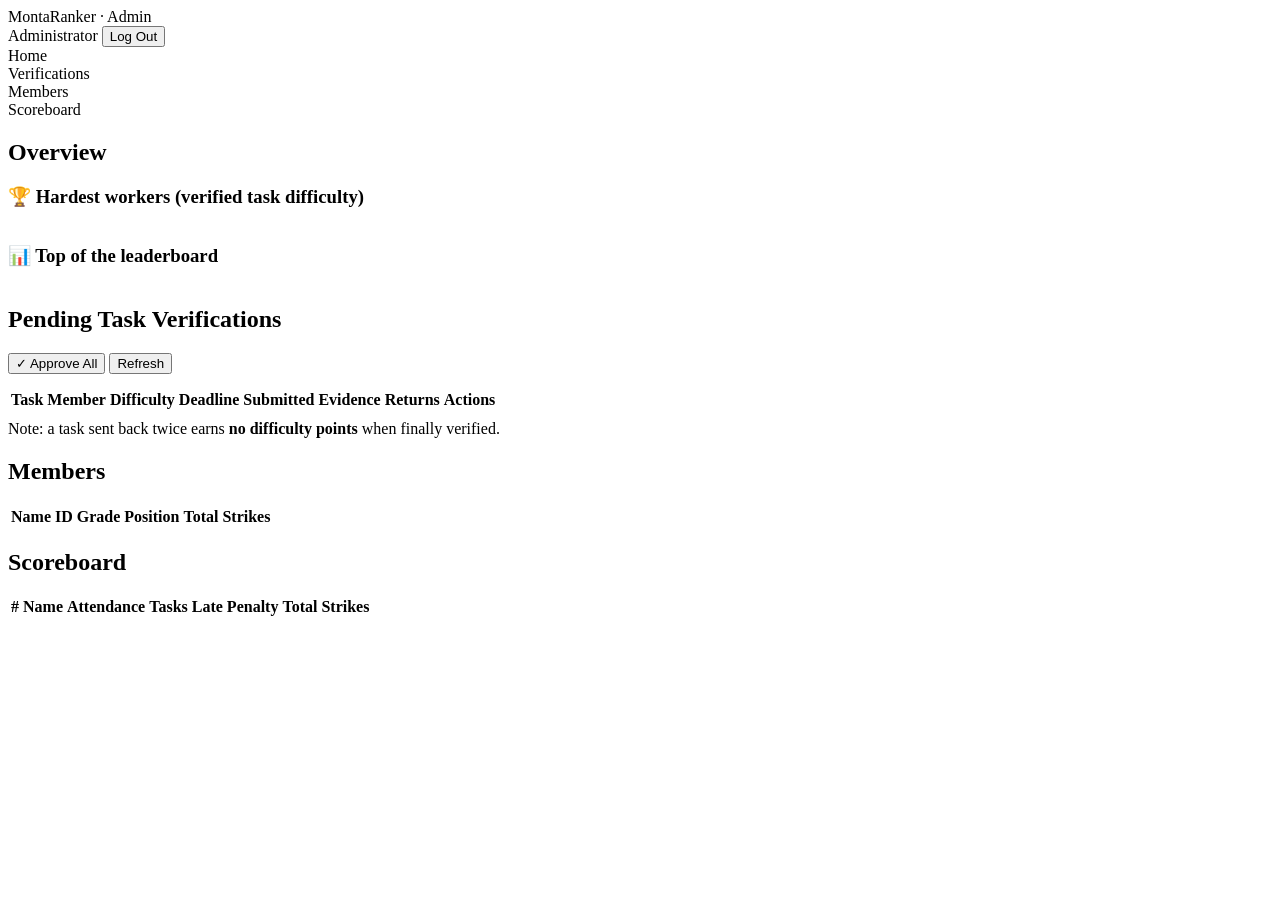
==== public/admin.html @ d0992276 "Latest" ====
<!DOCTYPE html>
<html lang="en">
<head>
<meta charset="utf-8">
<meta name="viewport" content="width=device-width, initial-scale=1">
<title>Admin — MontaRanker</title>
<link rel="stylesheet" href="/styles.css">
</head>
<body>
<div class="topbar">
  <div class="brand">Monta<span>Ranker</span> · Admin</div>
  <div class="right">
    <span class="muted">Administrator</span>
    <button class="secondary small" onclick="logout()">Log Out</button>
  </div>
</div>

<div class="container">
  <div class="tabs">
    <div class="tab active" data-view="home">Home</div>
    <div class="tab" data-view="verify">Verifications</div>
    <div class="tab" data-view="users">Members</div>
    <div class="tab" data-view="scoreboard">Scoreboard</div>
  </div>

  <!-- HOME -->
  <div id="view-home">
    <div class="card">
      <h2>Overview</h2>
      <div class="grid" id="stats"></div>
    </div>
    <div class="row">
      <div class="card">
        <h3>🏆 Hardest workers (verified task difficulty)</h3>
        <table id="hardest"><tbody></tbody></table>
      </div>
      <div class="card">
        <h3>📊 Top of the leaderboard</h3>
        <table id="leaders"><tbody></tbody></table>
      </div>
    </div>
  </div>

  <!-- VERIFICATIONS -->
  <div id="view-verify" class="hidden">
    <div class="card">
      <h2>Pending Task Verifications</h2>
      <div id="verify-msg"></div>
      <div class="btnrow">
        <button class="green" onclick="verifyAll()">✓ Approve All</button>
        <button class="secondary" onclick="loadVerify()">Refresh</button>
      </div>
      <table id="pending" style="margin-top:14px"><thead><tr>
        <th>Task</th><th>Member</th><th>Difficulty</th><th>Deadline</th>
        <th>Submitted</th><th>Evidence</th><th>Returns</th><th>Actions</th>
      </tr></thead><tbody></tbody></table>
      <p class="muted" style="margin-top:8px">Note: a task sent back twice earns
        <b>no difficulty points</b> when finally verified.</p>
    </div>
  </div>

  <!-- USERS -->
  <div id="view-users" class="hidden">
    <div class="card">
      <h2>Members</h2>
      <table id="users"><thead><tr>
        <th>Name</th><th>ID</th><th>Grade</th><th>Position</th>
        <th>Total</th><th>Strikes</th><th></th>
      </tr></thead><tbody></tbody></table>
    </div>
  </div>

  <!-- SCOREBOARD -->
  <div id="view-scoreboard" class="hidden">
    <div class="card">
      <h2>Scoreboard</h2>
      <table id="scoreboard"><thead><tr>
        <th>#</th><th>Name</th><th>Attendance</th><th>Tasks</th>
        <th>Late Penalty</th><th>Total</th><th>Strikes</th>
      </tr></thead><tbody></tbody></table>
    </div>
  </div>
</div>

<script src="/common.js"></script>
<script>
function setMsg(id, text, ok=false) {
  document.getElementById(id).innerHTML =
    text ? `<div class="msg ${ok?'ok':'error'}">${text}</div>` : '';
}

document.querySelectorAll('.tab').forEach(t => t.onclick = () => {
  document.querySelectorAll('.tab').forEach(x => x.classList.remove('active'));
  t.classList.add('active');
  ['home','verify','users','scoreboard'].forEach(v =>
    document.getElementById('view-' + v).classList.add('hidden'));
  document.getElementById('view-' + t.dataset.view).classList.remove('hidden');
  if (t.dataset.view === 'home') loadHome();
  if (t.dataset.view === 'verify') loadVerify();
  if (t.dataset.view === 'users') loadUsers();
  if (t.dataset.view === 'scoreboard') loadScoreboard();
});

(async () => {
  const { data } = await api('/api/me');
  if (!data.user || data.user.role !== 'admin') { location.href = '/'; return; }
  loadHome();
})();

// ---- home ----
async function loadHome() {
  const { data } = await api('/api/admin/home');
  if (!data.stats) return;
  const s = data.stats;
  document.getElementById('stats').innerHTML = `
    <div class="stat"><div class="n">${s.total_users}</div><div class="l">Members</div></div>
    <div class="stat"><div class="n">${s.active}</div><div class="l">Active</div></div>
    <div class="stat"><div class="n">${s.checked_in_now}</div><div class="l">Checked in now</div></div>
    <div class="stat"><div class="n">${s.pending_tasks}</div><div class="l">Tasks to verify</div></div>
    <div class="stat"><div class="n">${s.total_strikes}</div><div class="l">Total strikes</div></div>`;
  document.querySelector('#hardest tbody').innerHTML =
    (data.hardest_workers || []).map((h,i) =>
      `<tr><td>${i+1}</td><td>${esc(h.full_name)}</td><td><b>${h.difficulty}</b> diff pts</td></tr>`
    ).join('') || '<tr><td class="muted">No data.</td></tr>';
  document.querySelector('#leaders tbody').innerHTML =
    (data.leaders || []).map((h,i) =>
      `<tr><td>${i+1}</td><td class="${strikeClass(h.strikes)}">${esc(h.full_name)}</td><td><b>${h.total.toFixed(2)}</b></td></tr>`
    ).join('') || '<tr><td class="muted">No data.</td></tr>';
}

// ---- verifications ----
async function loadVerify() {
  const { data } = await api('/api/admin/pending');
  const tb = document.querySelector('#pending tbody');
  tb.innerHTML = (data.tasks || []).map(t => `
    <tr>
      <td>${esc(t.name)}</td>
      <td>${esc(t.assignee_name)}</td>
      <td>${t.difficulty}</td>
      <td>${fmtDate(t.deadline)}</td>
      <td>${fmtDate(t.submitted_at)}</td>
      <td>${t.evidence?`<span class="evidence-link" onclick='viewEvidence(${JSON.stringify(t.evidence)},${JSON.stringify(t.evidence_type||"")})'>view</span>`:'—'}</td>
      <td>${t.return_count}${t.return_count>=2?' <span class="muted">(no diff pts)</span>':''}</td>
      <td>
        <button class="small green" onclick="verifyTask(${t.id})">Approve</button>
        <button class="small secondary" onclick="returnTask(${t.id})">Send back</button>
      </td>
    </tr>`).join('') || '<tr><td colspan="8" class="muted">Nothing awaiting verification.</td></tr>';
}

function viewEvidence(url, mime) { showModal('<h3>Evidence</h3>' + mediaPreview(url, mime)); }

async function verifyTask(id) {
  const { ok, data } = await api('/api/admin/verify', { task_id: id });
  if (!ok) return setMsg('verify-msg', data.error);
  loadVerify();
}
async function returnTask(id) {
  const { ok, data } = await api('/api/admin/return', { task_id: id });
  if (!ok) return setMsg('verify-msg', data.error);
  setMsg('verify-msg', 'Task sent back to the member.', true);
  loadVerify();
}
async function verifyAll() {
  const { ok, data } = await api('/api/admin/verify-all', {});
  if (!ok) return setMsg('verify-msg', data.error);
  setMsg('verify-msg', 'All pending tasks approved.', true);
  loadVerify();
}

// ---- users ----
async function loadUsers() {
  const { data } = await api('/api/admin/users');
  const tb = document.querySelector('#users tbody');
  tb.innerHTML = (data.users || []).map(u => `
    <tr>
      <td class="${strikeClass(u.strikes)}">${esc(u.full_name)}${u.kicked?' <span class="badge returned">removed</span>':''}</td>
      <td>${esc(u.student_id)}</td>
      <td>${esc(u.grade)}</td>
      <td>${u.officer_position?`<span class="badge officer">${esc(u.officer_position)}</span>`:'<span class="muted">Member</span>'}</td>
      <td><b>${u.total.toFixed(2)}</b></td>
      <td>${u.strikes>0?'⚠️ '+u.strikes:'0'}</td>
      <td><button class="small secondary" onclick="openUser(${u.id})">View</button></td>
    </tr>`).join('') || '<tr><td colspan="7" class="muted">No members yet.</td></tr>';
}

async function openUser(id) {
  const { data } = await api('/api/admin/users/' + id);
  if (!data.user) return;
  const u = data.user;
  const att = (data.attendance || []).map(a => `
    <tr>
      <td>${fmtDate(a.check_in)}</td>
      <td>${a.check_out?fmtDate(a.check_out):'<span class="badge submitted">open</span>'}</td>
      <td>${a.hours!=null?a.hours.toFixed(2):'—'}</td>
      <td>${a.photo?`<img class="thumb" src="/uploads/${a.photo}" onclick="showModal('<img src=\\'/uploads/${a.photo}\\'>')">`:'<span class="muted">no photo</span>'}</td>
    </tr>`).join('') || '<tr><td colspan="4" class="muted">No attendance.</td></tr>';

  const tasks = (data.tasks || []).map(t => `
    <tr>
      <td>${esc(t.name)}</td>
      <td>${t.difficulty}</td>
      <td><span class="badge ${t.status}">${t.status}</span>${t.return_count?` (${t.return_count}×)`:''}</td>
      <td>${t.evidence?`<span class="evidence-link" onclick='viewEvidence(${JSON.stringify(t.evidence)},${JSON.stringify(t.evidence_type||"")})'>evidence</span>`:'—'}</td>
    </tr>`).join('') || '<tr><td colspan="4" class="muted">No tasks.</td></tr>';

  const activity = (data.activity || []).map(a =>
    `<li>${fmtDate(a.when)} — ${esc(a.what)}</li>`).join('') ||
    '<li class="muted">No recent activity.</li>';

  const strikes = (data.strikes || []).map(s =>
    `<li>${fmtDate(s.created_at)} — ${esc(s.reason)}</li>`).join('') ||
    '<li class="muted">No strikes.</li>';

  showModal(`
    <h2 class="${strikeClass(u.strikes)}">${esc(u.full_name)}</h2>
    <p class="muted">ID ${esc(u.student_id)} · Grade ${esc(u.grade)} ·
      ${u.officer_position?esc(u.officer_position):'Member'} ·
      <b>${u.strikes}</b> strike(s)${u.kicked?' · <b style="color:var(--red)">REMOVED</b>':''}</p>
    <div class="grid" style="margin:12px 0">
      <div class="stat"><div class="n">${u.total.toFixed(2)}</div><div class="l">Total score</div></div>
      <div class="stat"><div class="n">${u.attendance_score.toFixed(2)}</div><div class="l">Attendance (${u.total_hours}h)</div></div>
      <div class="stat"><div class="n">${u.task_score.toFixed(2)}</div><div class="l">Tasks</div></div>
      <div class="stat"><div class="n">-${u.late_penalty.toFixed(2)}</div><div class="l">Late penalty</div></div>
    </div>

    <div class="btnrow">
      <button class="small" onclick="strike(${u.id})">⚠️ Give Strike</button>
      <button class="small secondary" onclick="unstrike(${u.id})">Remove a Strike</button>
      <button class="small red" onclick="kick(${u.id}, ${u.strikes})" ${u.kicked?'disabled':''}>Kick (3 strikes)</button>
    </div>

    <h3 style="margin-top:18px">Recent activity</h3>
    <ul>${activity}</ul>

    <h3>Attendance photos</h3>
    <table><thead><tr><th>In</th><th>Out</th><th>Hours</th><th>Photo</th></tr></thead>
      <tbody>${att}</tbody></table>

    <h3 style="margin-top:14px">Task completions</h3>
    <table><thead><tr><th>Task</th><th>Diff</th><th>Status</th><th>Evidence</th></tr></thead>
      <tbody>${tasks}</tbody></table>

    <h3 style="margin-top:14px">Strike history</h3>
    <ul>${strikes}</ul>
  `);
}

async function strike(id) {
  const reason = prompt('Reason for the strike (e.g. faking attendance, work not done):', '');
  if (reason === null) return;
  const { ok, data } = await api('/api/admin/strike', { user_id: id, reason });
  if (!ok) return alert(data.error);
  closeModal(); loadUsers(); openUser(id);
}
async function unstrike(id) {
  const { ok, data } = await api('/api/admin/unstrike', { user_id: id });
  if (!ok) return alert(data.error);
  closeModal(); loadUsers(); openUser(id);
}
async function kick(id, strikes) {
  if (strikes < 3) return alert('A member can only be kicked at 3 strikes.');
  if (!confirm('Remove this member from the team?')) return;
  const { ok, data } = await api('/api/admin/kick', { user_id: id });
  if (!ok) return alert(data.error);
  closeModal(); loadUsers();
}

// ---- scoreboard ----
async function loadScoreboard() {
  const { data } = await api('/api/scoreboard');
  const tb = document.querySelector('#scoreboard tbody');
  tb.innerHTML = (data.scoreboard || []).map(r => `
    <tr>
      <td>${r.position}</td>
      <td class="${strikeClass(r.strikes)}">${esc(r.full_name)}
        ${r.officer_position?`<span class="badge officer">${esc(r.officer_position)}</span>`:''}</td>
      <td>${r.attendance_score.toFixed(2)}</td>
      <td>${r.task_score.toFixed(2)}</td>
      <td>${r.late_penalty>0?'-'+r.late_penalty.toFixed(2):'0.00'}</td>
      <td><b>${r.total.toFixed(2)}</b></td>
      <td>${r.strikes>0?'⚠️ '+r.strikes:'—'}</td>
    </tr>`).join('') || '<tr><td colspan="7" class="muted">No members yet.</td></tr>';
}
</script>
</body>
</html>
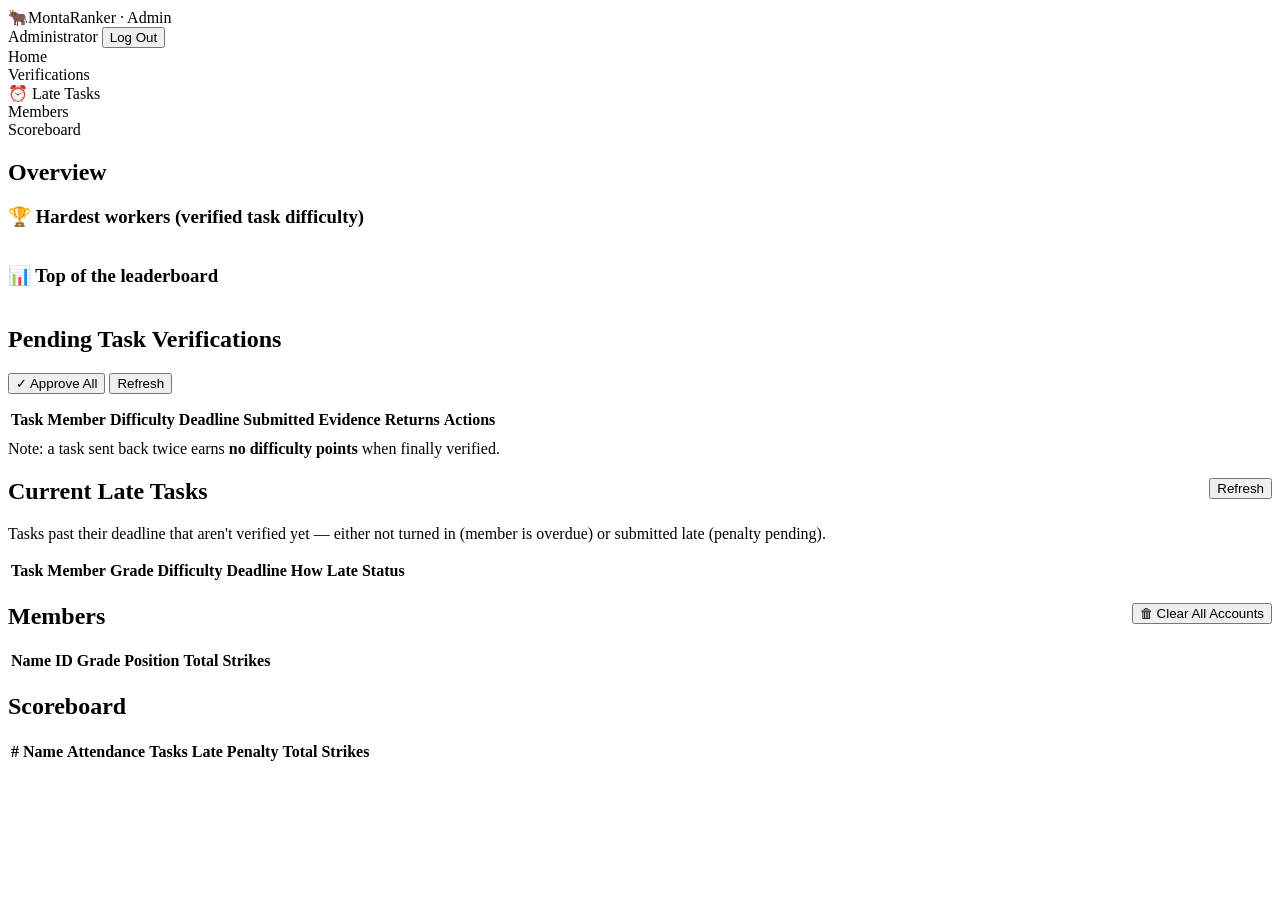
==== commit bdecf9be: "Latest" ====
--- a/public/admin.html
+++ b/public/admin.html
@@ -8,7 +8,7 @@
 </head>
 <body>
 <div class="topbar">
-  <div class="brand">Monta<span>Ranker</span> · Admin</div>
+  <div class="brand"><span class="bull">🐂</span>Monta<span>Ranker</span> · Admin</div>
   <div class="right">
     <span class="muted">Administrator</span>
     <button class="secondary small" onclick="logout()">Log Out</button>
@@ -19,6 +19,7 @@
   <div class="tabs">
     <div class="tab active" data-view="home">Home</div>
     <div class="tab" data-view="verify">Verifications</div>
+    <div class="tab" data-view="late">⏰ Late Tasks</div>
     <div class="tab" data-view="users">Members</div>
     <div class="tab" data-view="scoreboard">Scoreboard</div>
   </div>
@@ -59,10 +60,29 @@
     </div>
   </div>
 
+  <!-- LATE TASKS -->
+  <div id="view-late" class="hidden">
+    <div class="card">
+      <h2>Current Late Tasks
+        <button class="small secondary" style="float:right" onclick="loadLate()">Refresh</button>
+      </h2>
+      <p class="muted">Tasks past their deadline that aren't verified yet — either not turned
+        in (member is overdue) or submitted late (penalty pending).</p>
+      <div id="late-summary"></div>
+      <table id="late-tasks"><thead><tr>
+        <th>Task</th><th>Member</th><th>Grade</th><th>Difficulty</th>
+        <th>Deadline</th><th>How Late</th><th>Status</th>
+      </tr></thead><tbody></tbody></table>
+    </div>
+  </div>
+
   <!-- USERS -->
   <div id="view-users" class="hidden">
     <div class="card">
-      <h2>Members</h2>
+      <h2>Members
+        <button class="small red" style="float:right" onclick="clearAll()">🗑 Clear All Accounts</button>
+      </h2>
+      <div id="users-msg"></div>
       <table id="users"><thead><tr>
         <th>Name</th><th>ID</th><th>Grade</th><th>Position</th>
         <th>Total</th><th>Strikes</th><th></th>
@@ -92,11 +112,12 @@
 document.querySelectorAll('.tab').forEach(t => t.onclick = () => {
   document.querySelectorAll('.tab').forEach(x => x.classList.remove('active'));
   t.classList.add('active');
-  ['home','verify','users','scoreboard'].forEach(v =>
+  ['home','verify','late','users','scoreboard'].forEach(v =>
     document.getElementById('view-' + v).classList.add('hidden'));
   document.getElementById('view-' + t.dataset.view).classList.remove('hidden');
   if (t.dataset.view === 'home') loadHome();
   if (t.dataset.view === 'verify') loadVerify();
+  if (t.dataset.view === 'late') loadLate();
   if (t.dataset.view === 'users') loadUsers();
   if (t.dataset.view === 'scoreboard') loadScoreboard();
 });
@@ -168,6 +189,28 @@
   loadVerify();
 }
 
+// ---- late tasks ----
+async function loadLate() {
+  const { data } = await api('/api/admin/late-tasks');
+  const tasks = data.tasks || [];
+  document.getElementById('late-summary').innerHTML = tasks.length
+    ? `<div class="late-banner">⏰ ${tasks.length} late task${tasks.length>1?'s':''} across the team.</div>`
+    : '<div class="msg ok">🎉 No late tasks right now.</div>';
+  const tb = document.querySelector('#late-tasks tbody');
+  tb.innerHTML = tasks.map(t => `
+    <tr class="late-row">
+      <td>${esc(t.name)}</td>
+      <td>${esc(t.assignee_name)}</td>
+      <td>${esc(t.assignee_grade)}</td>
+      <td>${t.difficulty}</td>
+      <td>${fmtDate(t.deadline)}</td>
+      <td><span class="badge overdue">${fmtLate(t.hours_late)}</span></td>
+      <td>${t.submitted_late
+            ? '<span class="badge submitted">submitted late</span>'
+            : '<span class="badge '+t.status+'">not turned in</span>'}</td>
+    </tr>`).join('') || '<tr><td colspan="7" class="muted">No late tasks.</td></tr>';
+}
+
 // ---- users ----
 async function loadUsers() {
   const { data } = await api('/api/admin/users');
@@ -193,7 +236,7 @@
       <td>${fmtDate(a.check_in)}</td>
       <td>${a.check_out?fmtDate(a.check_out):'<span class="badge submitted">open</span>'}</td>
       <td>${a.hours!=null?a.hours.toFixed(2):'—'}</td>
-      <td>${a.photo?`<img class="thumb" src="/uploads/${a.photo}" onclick="showModal('<img src=\\'/uploads/${a.photo}\\'>')">`:'<span class="muted">no photo</span>'}</td>
+      <td>${a.photo?`<img class="thumb" src="${mediaURL(a.photo)}" onclick="showModal('<img src=\\'${mediaURL(a.photo)}\\'>')">`:'<span class="muted">no photo</span>'}</td>
     </tr>`).join('') || '<tr><td colspan="4" class="muted">No attendance.</td></tr>';
 
   const tasks = (data.tasks || []).map(t => `
@@ -228,6 +271,7 @@
       <button class="small" onclick="strike(${u.id})">⚠️ Give Strike</button>
       <button class="small secondary" onclick="unstrike(${u.id})">Remove a Strike</button>
       <button class="small red" onclick="kick(${u.id}, ${u.strikes})" ${u.kicked?'disabled':''}>Kick (3 strikes)</button>
+      <button class="small red" onclick="delUser(${u.id})">🗑 Delete Account</button>
     </div>
 
     <h3 style="margin-top:18px">Recent activity</h3>
@@ -264,6 +308,23 @@
   const { ok, data } = await api('/api/admin/kick', { user_id: id });
   if (!ok) return alert(data.error);
   closeModal(); loadUsers();
+}
+async function delUser(id) {
+  if (!confirm('Permanently DELETE this account and all of its attendance, tasks and strikes?\nThis cannot be undone.')) return;
+  const { ok, data } = await api('/api/admin/delete', { user_id: id });
+  if (!ok) return alert(data.error);
+  closeModal(); loadUsers(); loadHome();
+}
+async function clearAll() {
+  const t = prompt('This DELETES EVERY account and ALL data permanently.\nType  DELETE ALL  to confirm:');
+  if (t !== 'DELETE ALL') {
+    if (t !== null) setMsg('users-msg', 'Cancelled — confirmation text did not match.');
+    return;
+  }
+  const { ok, data } = await api('/api/admin/clear-all', {});
+  if (!ok) return setMsg('users-msg', data.error);
+  setMsg('users-msg', 'All accounts cleared.', true);
+  loadUsers(); loadHome();
 }
 
 // ---- scoreboard ----
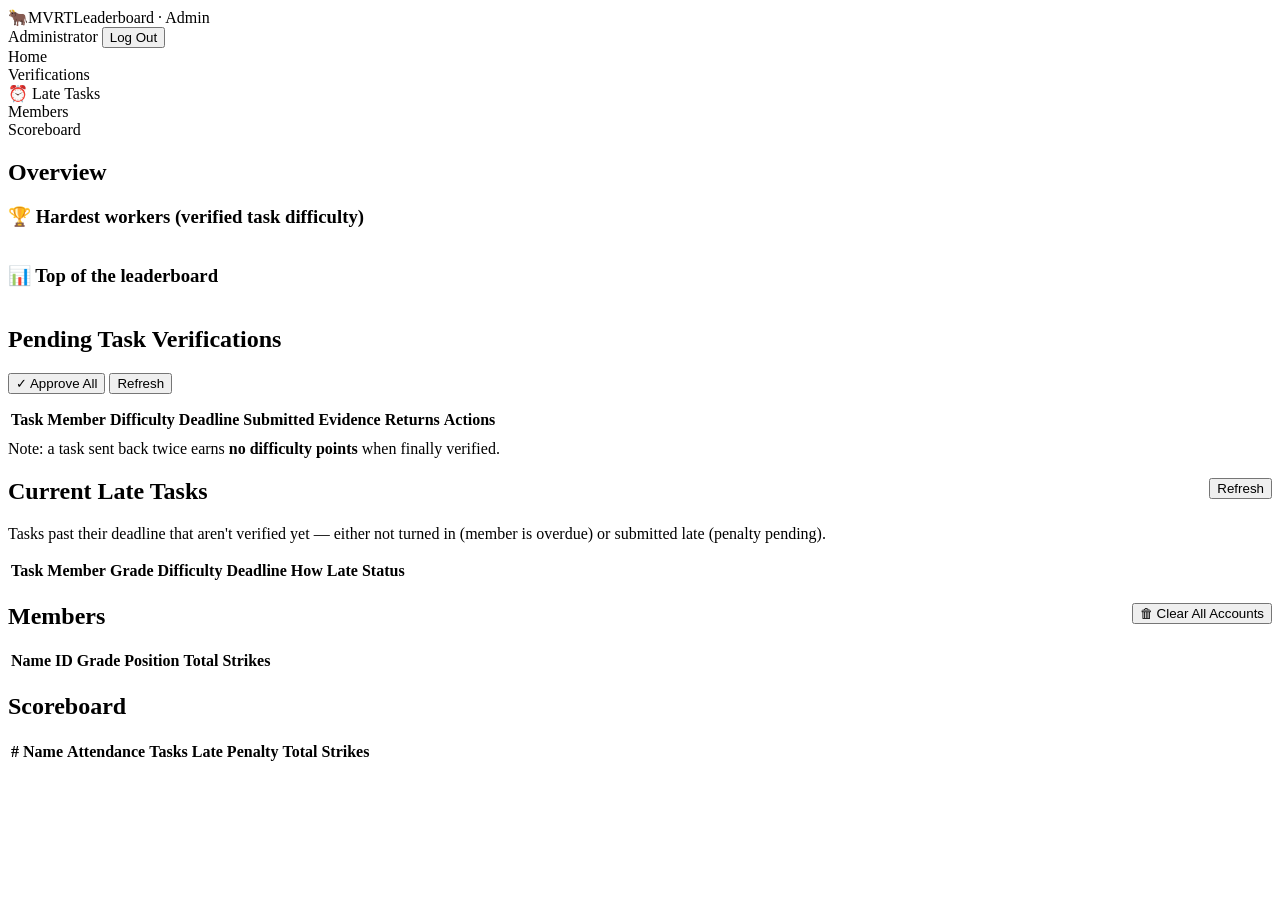
==== commit 73130cac: "rename to MVRT Leaderboard" ====
--- a/public/admin.html
+++ b/public/admin.html
@@ -3,12 +3,12 @@
 <head>
 <meta charset="utf-8">
 <meta name="viewport" content="width=device-width, initial-scale=1">
-<title>Admin — MontaRanker</title>
+<title>Admin — MVRT Leaderboard</title>
 <link rel="stylesheet" href="/styles.css">
 </head>
 <body>
 <div class="topbar">
-  <div class="brand"><span class="bull">🐂</span>Monta<span>Ranker</span> · Admin</div>
+  <div class="brand"><span class="bull">🐂</span>MVRT<span>Leaderboard</span> · Admin</div>
   <div class="right">
     <span class="muted">Administrator</span>
     <button class="secondary small" onclick="logout()">Log Out</button>
@@ -128,7 +128,7 @@
   loadHome();
 })();
 
-// ---- home ----
+// home tab
 async function loadHome() {
   const { data } = await api('/api/admin/home');
   if (!data.stats) return;
@@ -141,27 +141,27 @@
     <div class="stat"><div class="n">${s.total_strikes}</div><div class="l">Total strikes</div></div>`;
   document.querySelector('#hardest tbody').innerHTML =
     (data.hardest_workers || []).map((h,i) =>
-      `<tr><td>${i+1}</td><td>${esc(h.full_name)}</td><td><b>${h.difficulty}</b> diff pts</td></tr>`
+      `<tr><td data-label="#">${i+1}</td><td data-label="Name">${esc(h.full_name)}</td><td data-label="Difficulty"><b>${h.difficulty}</b> diff pts</td></tr>`
     ).join('') || '<tr><td class="muted">No data.</td></tr>';
   document.querySelector('#leaders tbody').innerHTML =
     (data.leaders || []).map((h,i) =>
-      `<tr><td>${i+1}</td><td class="${strikeClass(h.strikes)}">${esc(h.full_name)}</td><td><b>${h.total.toFixed(2)}</b></td></tr>`
+      `<tr><td data-label="#">${i+1}</td><td data-label="Name" class="${strikeClass(h.strikes)}">${esc(h.full_name)}</td><td data-label="Total"><b>${h.total.toFixed(2)}</b></td></tr>`
     ).join('') || '<tr><td class="muted">No data.</td></tr>';
 }
 
-// ---- verifications ----
+// verifications tab
 async function loadVerify() {
   const { data } = await api('/api/admin/pending');
   const tb = document.querySelector('#pending tbody');
   tb.innerHTML = (data.tasks || []).map(t => `
     <tr>
-      <td>${esc(t.name)}</td>
-      <td>${esc(t.assignee_name)}</td>
-      <td>${t.difficulty}</td>
-      <td>${fmtDate(t.deadline)}</td>
-      <td>${fmtDate(t.submitted_at)}</td>
-      <td>${t.evidence?`<span class="evidence-link" onclick='viewEvidence(${JSON.stringify(t.evidence)},${JSON.stringify(t.evidence_type||"")})'>view</span>`:'—'}</td>
-      <td>${t.return_count}${t.return_count>=2?' <span class="muted">(no diff pts)</span>':''}</td>
+      <td data-label="Task">${esc(t.name)}</td>
+      <td data-label="Member">${esc(t.assignee_name)}</td>
+      <td data-label="Difficulty">${t.difficulty}</td>
+      <td data-label="Deadline">${fmtDate(t.deadline)}</td>
+      <td data-label="Submitted">${fmtDate(t.submitted_at)}</td>
+      <td data-label="Evidence">${t.evidence?`<span class="evidence-link" onclick='viewEvidence(${JSON.stringify(t.evidence)},${JSON.stringify(t.evidence_type||"")})'>view</span>`:'—'}</td>
+      <td data-label="Returns">${t.return_count}${t.return_count>=2?' <span class="muted">(no diff pts)</span>':''}</td>
       <td>
         <button class="small green" onclick="verifyTask(${t.id})">Approve</button>
         <button class="small secondary" onclick="returnTask(${t.id})">Send back</button>
@@ -189,7 +189,7 @@
   loadVerify();
 }
 
-// ---- late tasks ----
+// late tasks tab
 async function loadLate() {
   const { data } = await api('/api/admin/late-tasks');
   const tasks = data.tasks || [];
@@ -199,30 +199,30 @@
   const tb = document.querySelector('#late-tasks tbody');
   tb.innerHTML = tasks.map(t => `
     <tr class="late-row">
-      <td>${esc(t.name)}</td>
-      <td>${esc(t.assignee_name)}</td>
-      <td>${esc(t.assignee_grade)}</td>
-      <td>${t.difficulty}</td>
-      <td>${fmtDate(t.deadline)}</td>
-      <td><span class="badge overdue">${fmtLate(t.hours_late)}</span></td>
-      <td>${t.submitted_late
+      <td data-label="Task">${esc(t.name)}</td>
+      <td data-label="Member">${esc(t.assignee_name)}</td>
+      <td data-label="Grade">${esc(t.assignee_grade)}</td>
+      <td data-label="Difficulty">${t.difficulty}</td>
+      <td data-label="Deadline">${fmtDate(t.deadline)}</td>
+      <td data-label="How Late"><span class="badge overdue">${fmtLate(t.hours_late)}</span></td>
+      <td data-label="Status">${t.submitted_late
             ? '<span class="badge submitted">submitted late</span>'
             : '<span class="badge '+t.status+'">not turned in</span>'}</td>
     </tr>`).join('') || '<tr><td colspan="7" class="muted">No late tasks.</td></tr>';
 }
 
-// ---- users ----
+// members tab
 async function loadUsers() {
   const { data } = await api('/api/admin/users');
   const tb = document.querySelector('#users tbody');
   tb.innerHTML = (data.users || []).map(u => `
     <tr>
-      <td class="${strikeClass(u.strikes)}">${esc(u.full_name)}${u.kicked?' <span class="badge returned">removed</span>':''}</td>
-      <td>${esc(u.student_id)}</td>
-      <td>${esc(u.grade)}</td>
-      <td>${u.officer_position?`<span class="badge officer">${esc(u.officer_position)}</span>`:'<span class="muted">Member</span>'}</td>
-      <td><b>${u.total.toFixed(2)}</b></td>
-      <td>${u.strikes>0?'⚠️ '+u.strikes:'0'}</td>
+      <td data-label="Name" class="${strikeClass(u.strikes)}">${esc(u.full_name)}${u.kicked?' <span class="badge returned">removed</span>':''}</td>
+      <td data-label="ID">${esc(u.student_id)}</td>
+      <td data-label="Grade">${esc(u.grade)}</td>
+      <td data-label="Position">${u.officer_position?`<span class="badge officer">${esc(u.officer_position)}</span>`:'<span class="muted">Member</span>'}</td>
+      <td data-label="Total"><b>${u.total.toFixed(2)}</b></td>
+      <td data-label="Strikes">${u.strikes>0?'⚠️ '+u.strikes:'0'}</td>
       <td><button class="small secondary" onclick="openUser(${u.id})">View</button></td>
     </tr>`).join('') || '<tr><td colspan="7" class="muted">No members yet.</td></tr>';
 }
@@ -233,18 +233,18 @@
   const u = data.user;
   const att = (data.attendance || []).map(a => `
     <tr>
-      <td>${fmtDate(a.check_in)}</td>
-      <td>${a.check_out?fmtDate(a.check_out):'<span class="badge submitted">open</span>'}</td>
-      <td>${a.hours!=null?a.hours.toFixed(2):'—'}</td>
-      <td>${a.photo?`<img class="thumb" src="${mediaURL(a.photo)}" onclick="showModal('<img src=\\'${mediaURL(a.photo)}\\'>')">`:'<span class="muted">no photo</span>'}</td>
+      <td data-label="In">${fmtDate(a.check_in)}</td>
+      <td data-label="Out">${a.check_out?fmtDate(a.check_out):'<span class="badge submitted">open</span>'}</td>
+      <td data-label="Hours">${a.hours!=null?a.hours.toFixed(2):'—'}</td>
+      <td data-label="Photo">${a.photo?`<img class="thumb" src="${mediaURL(a.photo)}" onclick="showModal('<img src=\\'${mediaURL(a.photo)}\\'>')">`:'<span class="muted">no photo</span>'}</td>
     </tr>`).join('') || '<tr><td colspan="4" class="muted">No attendance.</td></tr>';
 
   const tasks = (data.tasks || []).map(t => `
     <tr>
-      <td>${esc(t.name)}</td>
-      <td>${t.difficulty}</td>
-      <td><span class="badge ${t.status}">${t.status}</span>${t.return_count?` (${t.return_count}×)`:''}</td>
-      <td>${t.evidence?`<span class="evidence-link" onclick='viewEvidence(${JSON.stringify(t.evidence)},${JSON.stringify(t.evidence_type||"")})'>evidence</span>`:'—'}</td>
+      <td data-label="Task">${esc(t.name)}</td>
+      <td data-label="Diff">${t.difficulty}</td>
+      <td data-label="Status"><span class="badge ${t.status}">${t.status}</span>${t.return_count?` (${t.return_count}×)`:''}</td>
+      <td data-label="Evidence">${t.evidence?`<span class="evidence-link" onclick='viewEvidence(${JSON.stringify(t.evidence)},${JSON.stringify(t.evidence_type||"")})'>evidence</span>`:'—'}</td>
     </tr>`).join('') || '<tr><td colspan="4" class="muted">No tasks.</td></tr>';
 
   const activity = (data.activity || []).map(a =>
@@ -327,20 +327,20 @@
   loadUsers(); loadHome();
 }
 
-// ---- scoreboard ----
+// scoreboard tab
 async function loadScoreboard() {
   const { data } = await api('/api/scoreboard');
   const tb = document.querySelector('#scoreboard tbody');
   tb.innerHTML = (data.scoreboard || []).map(r => `
     <tr>
-      <td>${r.position}</td>
-      <td class="${strikeClass(r.strikes)}">${esc(r.full_name)}
+      <td data-label="Rank">${r.position}</td>
+      <td data-label="Name" class="${strikeClass(r.strikes)}">${esc(r.full_name)}
         ${r.officer_position?`<span class="badge officer">${esc(r.officer_position)}</span>`:''}</td>
-      <td>${r.attendance_score.toFixed(2)}</td>
-      <td>${r.task_score.toFixed(2)}</td>
-      <td>${r.late_penalty>0?'-'+r.late_penalty.toFixed(2):'0.00'}</td>
-      <td><b>${r.total.toFixed(2)}</b></td>
-      <td>${r.strikes>0?'⚠️ '+r.strikes:'—'}</td>
+      <td data-label="Attendance">${r.attendance_score.toFixed(2)}</td>
+      <td data-label="Tasks">${r.task_score.toFixed(2)}</td>
+      <td data-label="Late Penalty">${r.late_penalty>0?'-'+r.late_penalty.toFixed(2):'0.00'}</td>
+      <td data-label="Total"><b>${r.total.toFixed(2)}</b></td>
+      <td data-label="Strikes">${r.strikes>0?'⚠️ '+r.strikes:'—'}</td>
     </tr>`).join('') || '<tr><td colspan="7" class="muted">No members yet.</td></tr>';
 }
 </script>
